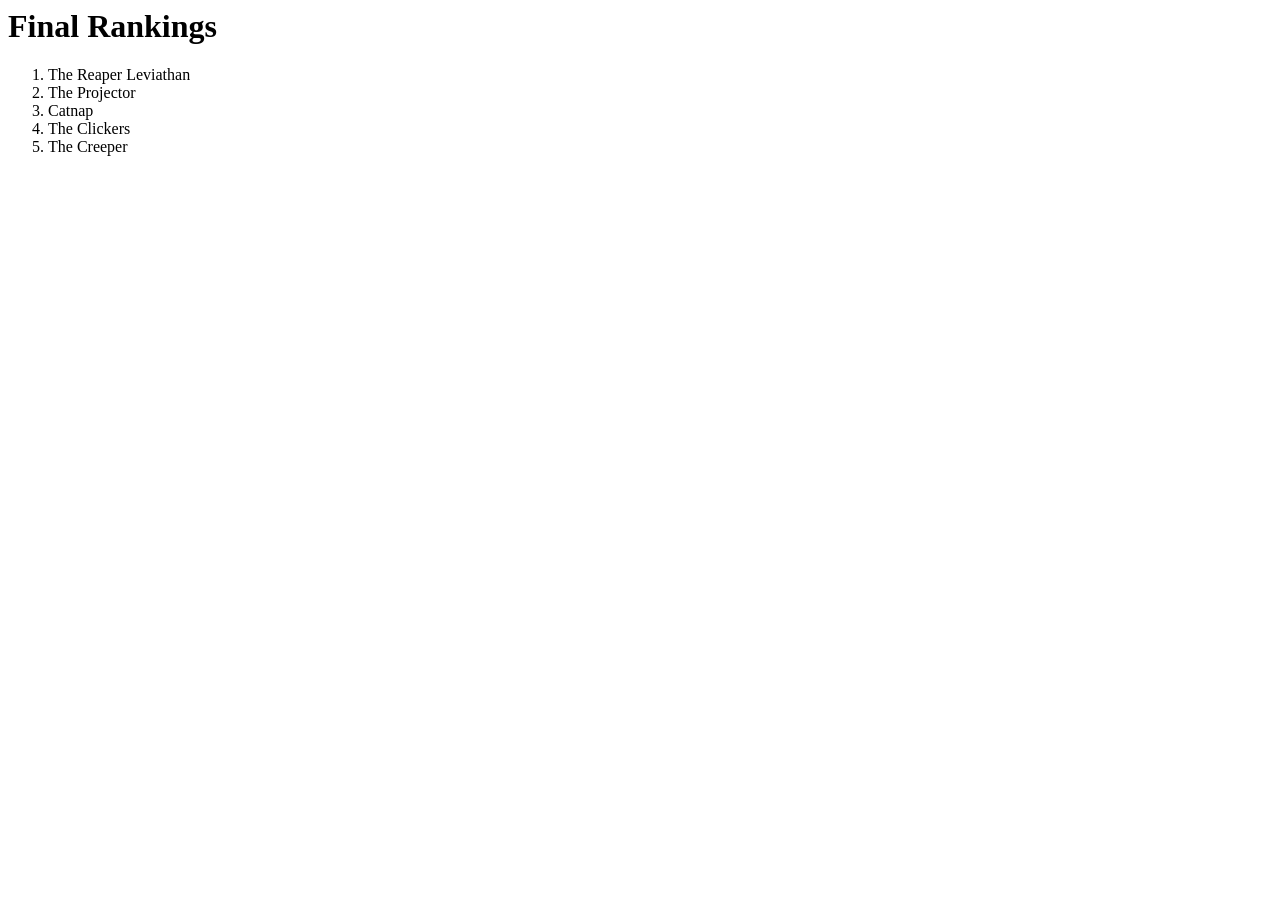
==== finalrankings.html @ 5005eae4 "git commit -m final rankings page" ====
<html lang="en">
<head>
    <meta charset="UTF-8">
    <meta name="viewport" content="width=device-width, initial-scale=1.0">
    <title>Final Rankings</title>
</head>
<body>
    <h1>Final Rankings</h1>
    <ol>
        <li>The Reaper Leviathan</li>
        <li>The Projector</li>
        <li>Catnap</li>
        <li>The Clickers</li>
        <li>The Creeper</li>
    </ol>
</body>
</html>
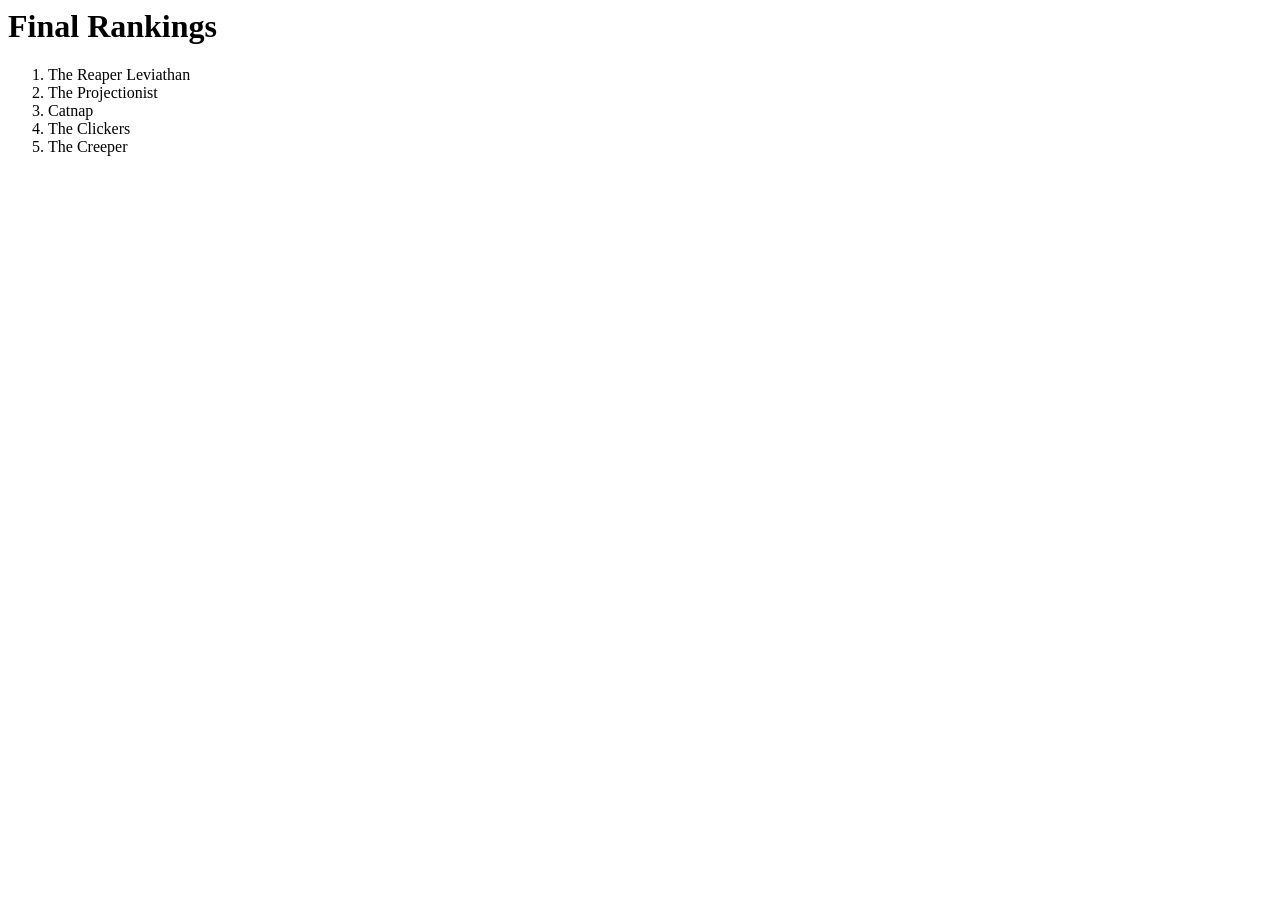
==== commit 3617af68: "git commit -m added image to rank 1" ====
--- a/finalrankings.html
+++ b/finalrankings.html
@@ -8,7 +8,7 @@
     <h1>Final Rankings</h1>
     <ol>
         <li>The Reaper Leviathan</li>
-        <li>The Projector</li>
+        <li>The Projectionist</li>
         <li>Catnap</li>
         <li>The Clickers</li>
         <li>The Creeper</li>
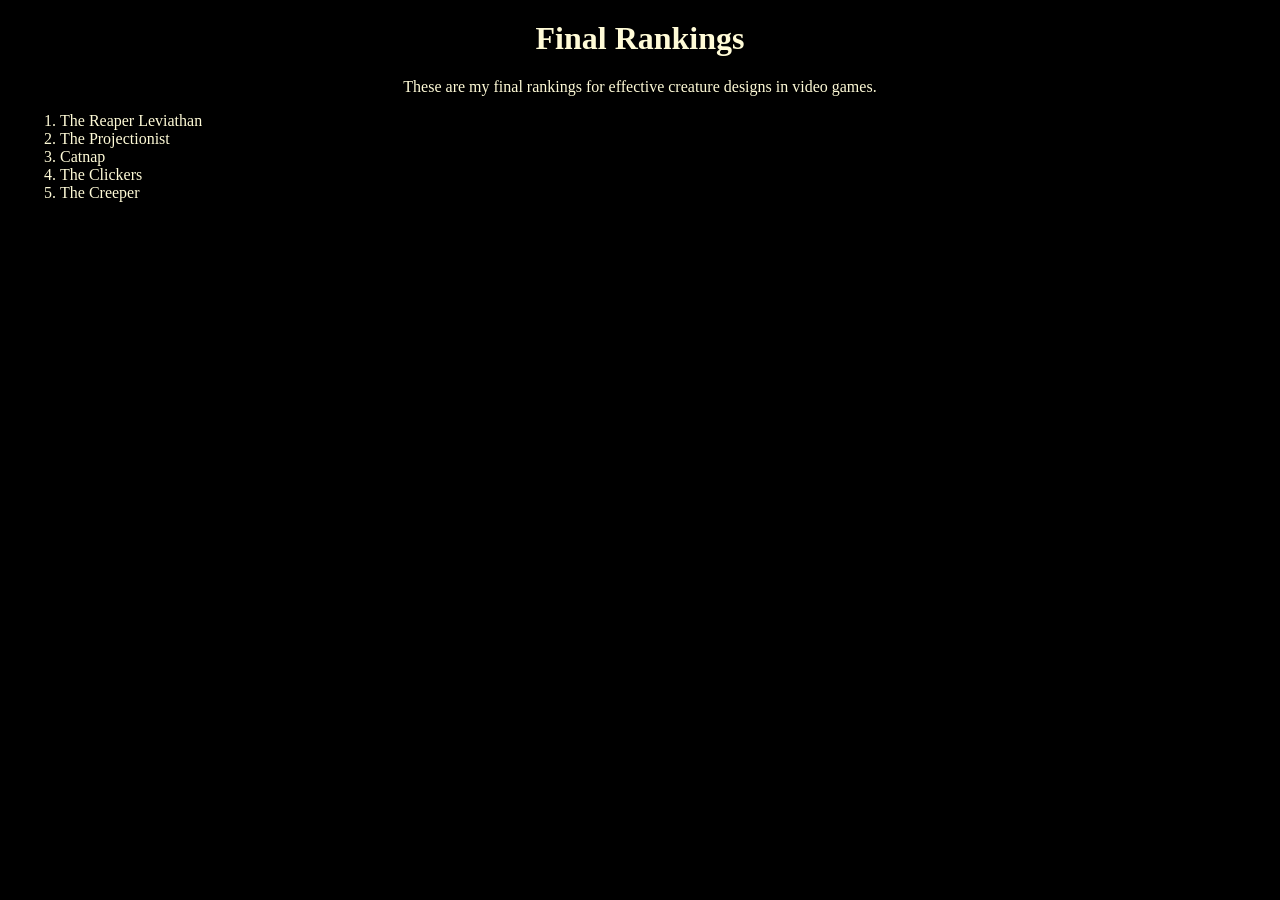
==== commit 5f7f4547: "commit -m final rankings style" ====
--- a/finalrankings.html
+++ b/finalrankings.html
@@ -3,9 +3,11 @@
     <meta charset="UTF-8">
     <meta name="viewport" content="width=device-width, initial-scale=1.0">
     <title>Final Rankings</title>
+    <link rel="stylesheet" href="finalstyling.css">
 </head>
 <body>
     <h1>Final Rankings</h1>
+    <p style="text-align: center;">These are my final rankings for effective creature designs in video games.</p>
     <ol>
         <li>The Reaper Leviathan</li>
         <li>The Projectionist</li>
--- a/finalstyling.css
+++ b/finalstyling.css
@@ -0,0 +1,14 @@
+body {
+    margin: 20px;
+    background: black;
+    color: #FFFBD7;
+}
+h1 {
+    text-align: center;
+}
+h2 {
+    text-align: center;
+}
+ol {
+    column-count:1;  
+}
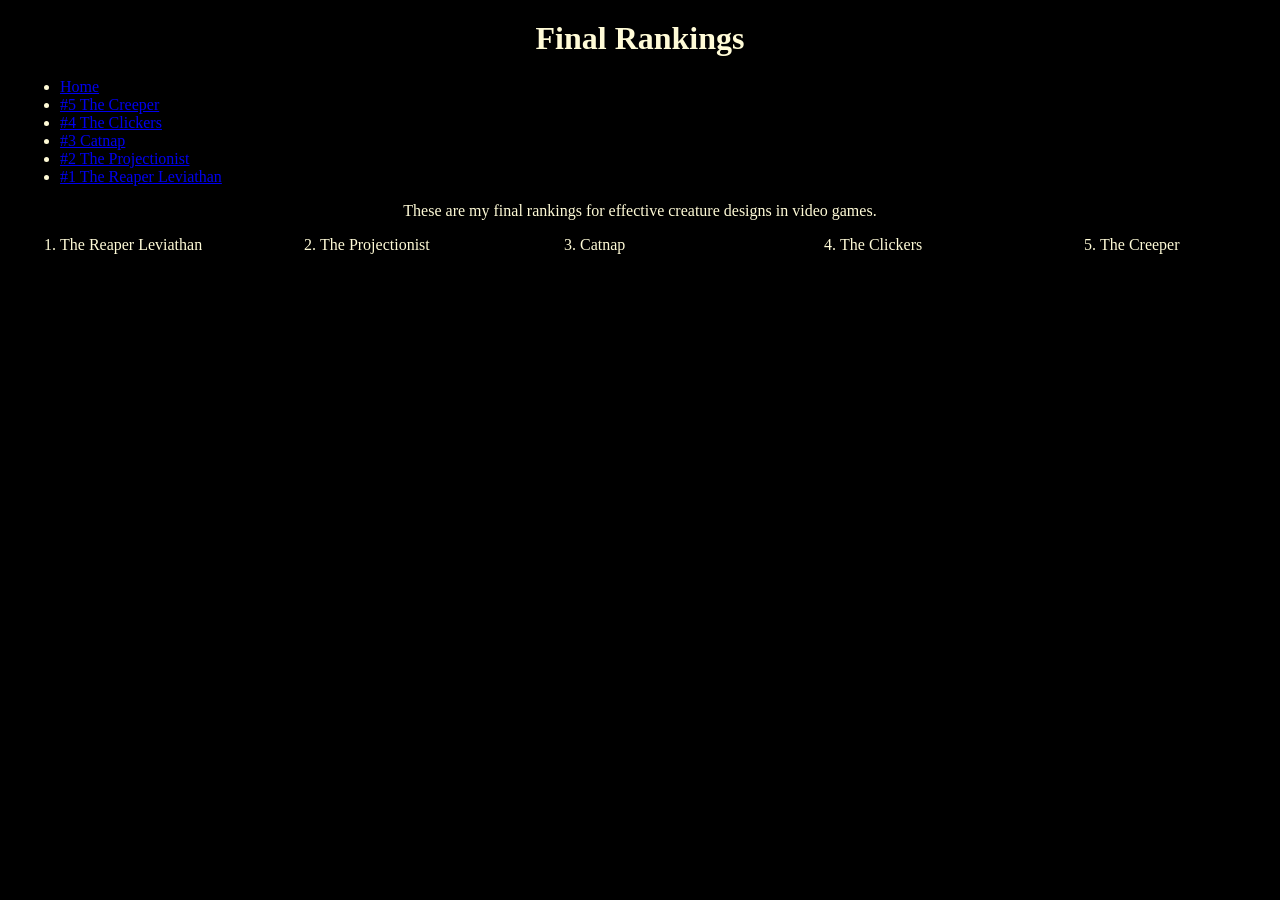
==== commit f7b86513: "commit -m added links to all pages" ====
--- a/finalrankings.html
+++ b/finalrankings.html
@@ -7,6 +7,14 @@
 </head>
 <body>
     <h1>Final Rankings</h1>
+     <ul>
+        <li><a href="/SDEV153-rankings/index.html">Home</a></li>
+        <li><a href="/SDEV153-rankings/item5.html">#5 The Creeper</a></li>
+        <li><a href="/SDEV153-rankings/item4.html">#4 The Clickers</a></li>
+        <li><a href="/SDEV153-rankings/item3.html">#3 Catnap</a></li>
+        <li><a href="/SDEV153-rankings/item2.html">#2 The Projectionist</a></li>
+        <li><a href="/SDEV153-rankings/item1.html">#1 The Reaper Leviathan</a></li>
+    </ul>
     <p style="text-align: center;">These are my final rankings for effective creature designs in video games.</p>
     <ol>
         <li>The Reaper Leviathan</li>
--- a/finalstyling.css
+++ b/finalstyling.css
@@ -10,5 +10,6 @@
     text-align: center;
 }
 ol {
-    column-count:1;  
+    column-count: 5;  
+    column-gap: 100px;
 }
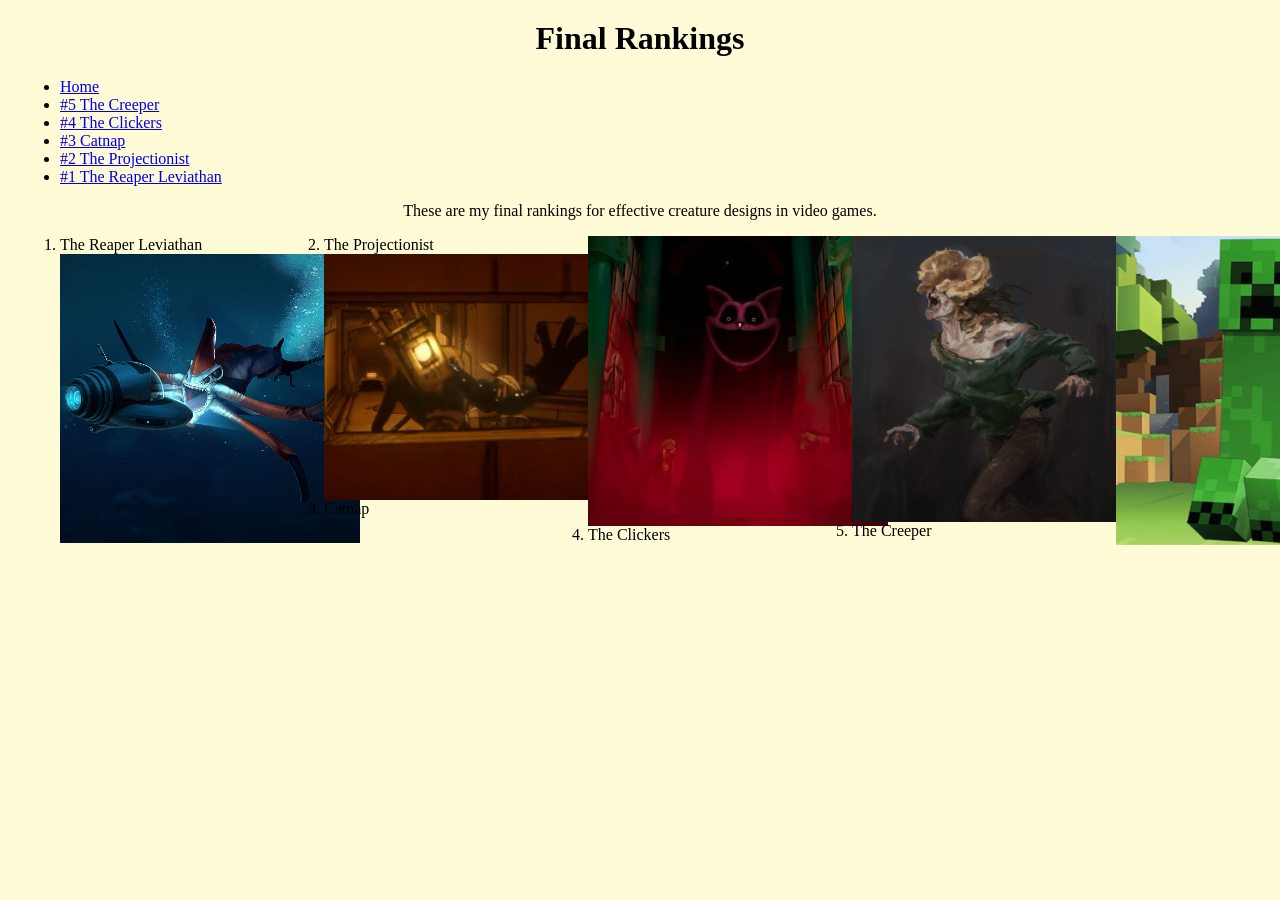
==== commit d081ffbc: "commit -m added more text and images to final rankings" ====
--- a/finalrankings.html
+++ b/finalrankings.html
@@ -18,10 +18,15 @@
     <p style="text-align: center;">These are my final rankings for effective creature designs in video games.</p>
     <ol>
         <li>The Reaper Leviathan</li>
+        <img src="reaperleviathan.png" alt="The Reaper Leviathan" width="300" style="float: below;">
         <li>The Projectionist</li>
+        <img src="theprojectionist.png" alt="The Projectionist" width="300" style="float: below;">
         <li>Catnap</li>
+        <img src="catnap.png" alt="Catnap" width="300" style="float: below;">
         <li>The Clickers</li>
+        <img src="theclickers.png" alt="The Clicker" width="300" style="float: below;">
         <li>The Creeper</li>
+        <img src="thecreeper.png" alt="The Creeper" width="300" style="float: below;">
     </ol>
 </body>
 </html>
--- a/finalstyling.css
+++ b/finalstyling.css
@@ -1,7 +1,6 @@
 body {
     margin: 20px;
-    background: black;
-    color: #FFFBD7;
+    background: #FFFBD7;
 }
 h1 {
     text-align: center;
@@ -11,5 +10,5 @@
 }
 ol {
     column-count: 5;  
-    column-gap: 100px;
+    column-gap: 10%;
 }
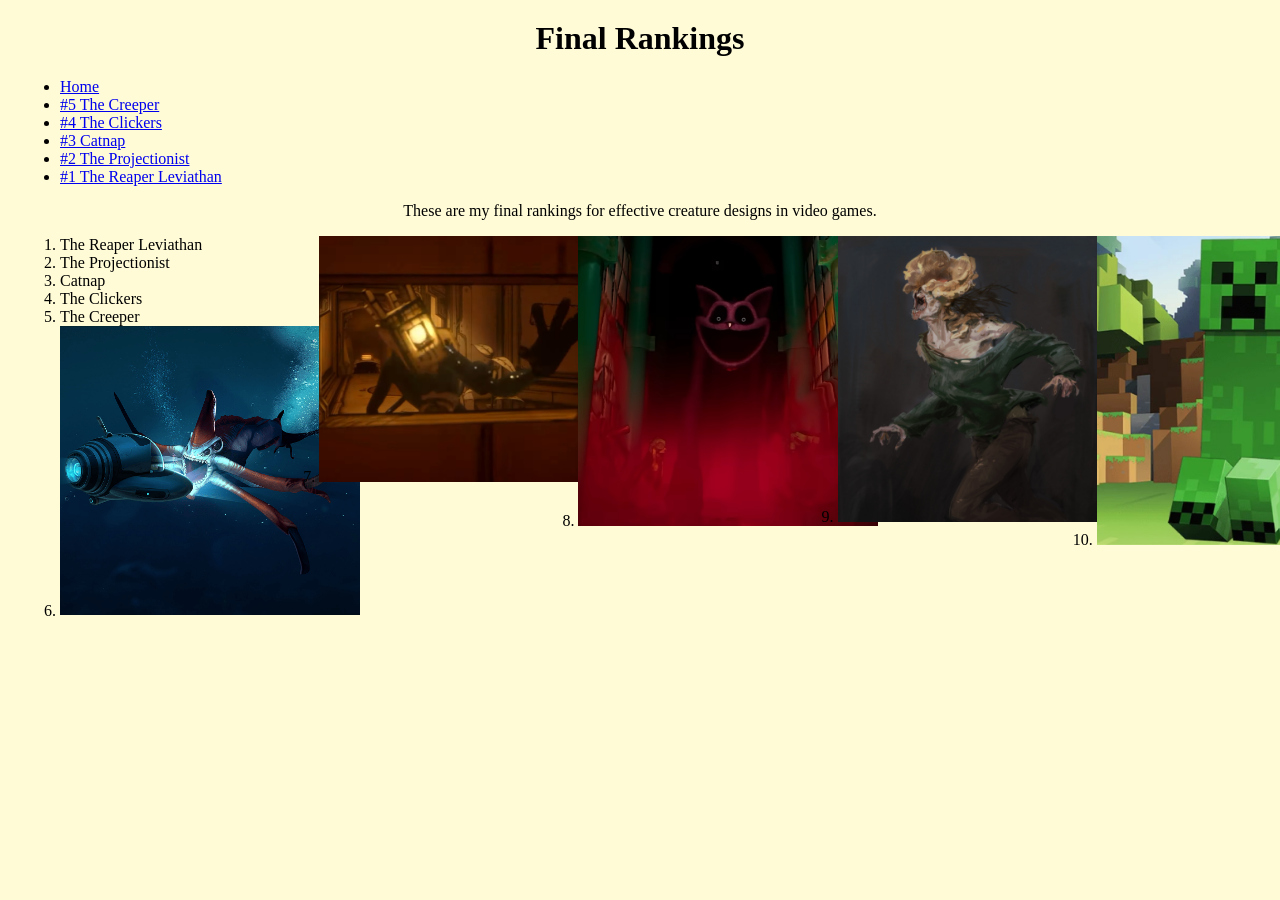
==== commit 77aceb25: "commit -m updated final rankings" ====
--- a/finalrankings.html
+++ b/finalrankings.html
@@ -18,15 +18,15 @@
     <p style="text-align: center;">These are my final rankings for effective creature designs in video games.</p>
     <ol>
         <li>The Reaper Leviathan</li>
-        <img src="reaperleviathan.png" alt="The Reaper Leviathan" width="300" style="float: below;">
         <li>The Projectionist</li>
-        <img src="theprojectionist.png" alt="The Projectionist" width="300" style="float: below;">
         <li>Catnap</li>
-        <img src="catnap.png" alt="Catnap" width="300" style="float: below;">
         <li>The Clickers</li>
-        <img src="theclickers.png" alt="The Clicker" width="300" style="float: below;">
         <li>The Creeper</li>
-        <img src="thecreeper.png" alt="The Creeper" width="300" style="float: below;">
+        <li><img src="reaperleviathan.png" alt="The Reaper Leviathan" width="300"></li>
+        <li><img src="theprojectionist.png" alt="The Projectionist" width="300"></li>
+        <li><img src="catnap.png" alt="Catnap" width="300"></li>
+        <li><img src="theclickers.png" alt="The Clicker" width="300"></li>
+        <li><img src="thecreeper.png" alt="The Creeper" width="300"></li>
     </ol>
 </body>
 </html>
--- a/finalstyling.css
+++ b/finalstyling.css
@@ -10,5 +10,5 @@
 }
 ol {
     column-count: 5;  
-    column-gap: 10%;
+    column-gap: 8%;
 }
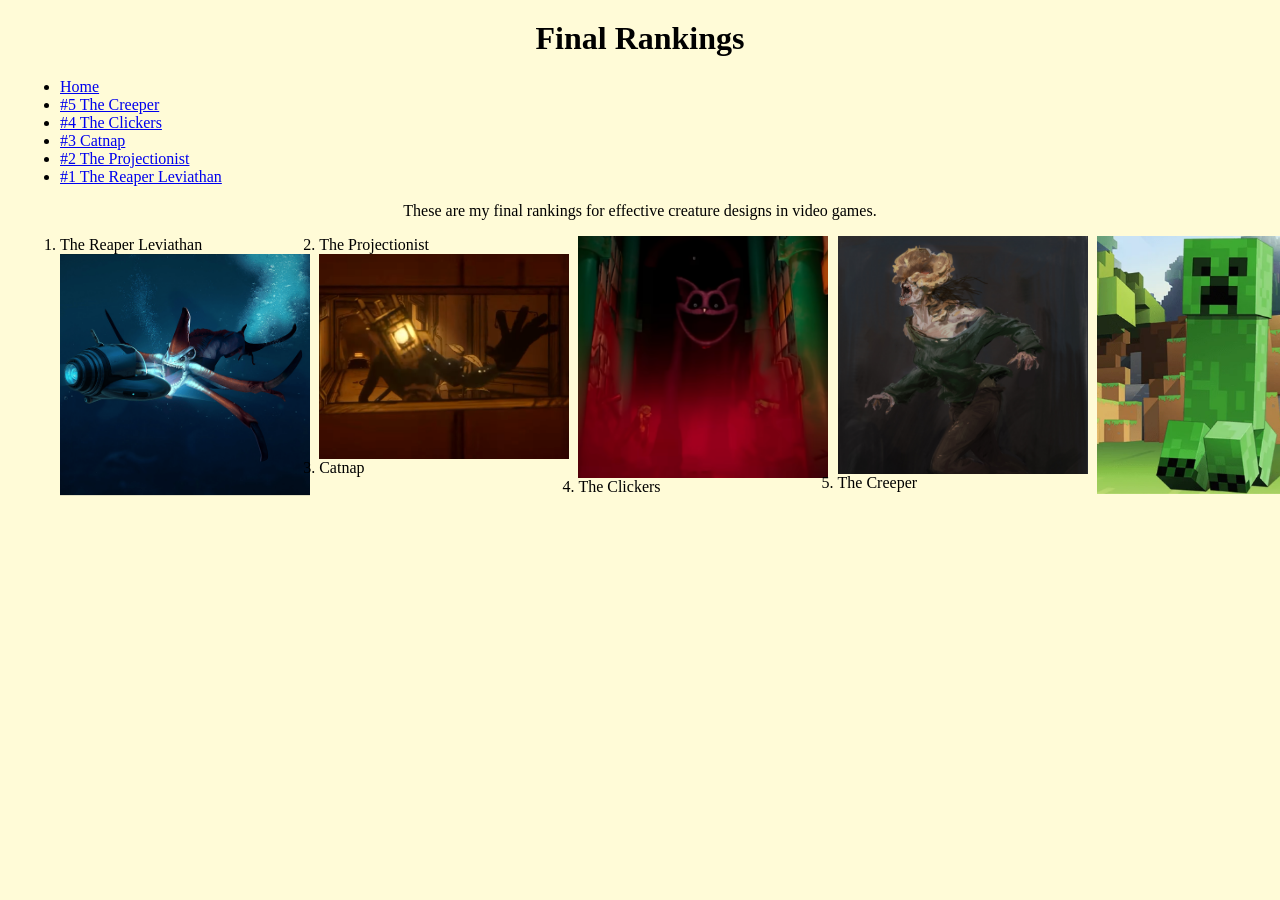
==== commit 9ac4dce6: "commit -m final rankings" ====
--- a/finalrankings.html
+++ b/finalrankings.html
@@ -18,15 +18,15 @@
     <p style="text-align: center;">These are my final rankings for effective creature designs in video games.</p>
     <ol>
         <li>The Reaper Leviathan</li>
+        <img src="reaperleviathan.png" alt="The Reaper Leviathan" width="250" style="float: below;">
         <li>The Projectionist</li>
+        <img src="theprojectionist.png" alt="The Projectionist" width="250" style="float: below;">
         <li>Catnap</li>
+        <img src="catnap.png" alt="Catnap" width="250" style="float: below;">
         <li>The Clickers</li>
+        <img src="theclickers.png" alt="The Clickers" width="250" style="float: below;">
         <li>The Creeper</li>
-        <li><img src="reaperleviathan.png" alt="The Reaper Leviathan" width="300"></li>
-        <li><img src="theprojectionist.png" alt="The Projectionist" width="300"></li>
-        <li><img src="catnap.png" alt="Catnap" width="300"></li>
-        <li><img src="theclickers.png" alt="The Clicker" width="300"></li>
-        <li><img src="thecreeper.png" alt="The Creeper" width="300"></li>
+        <img src="thecreeper.png" alt="The Creeper" width="250" style="float: below;">
     </ol>
 </body>
 </html>
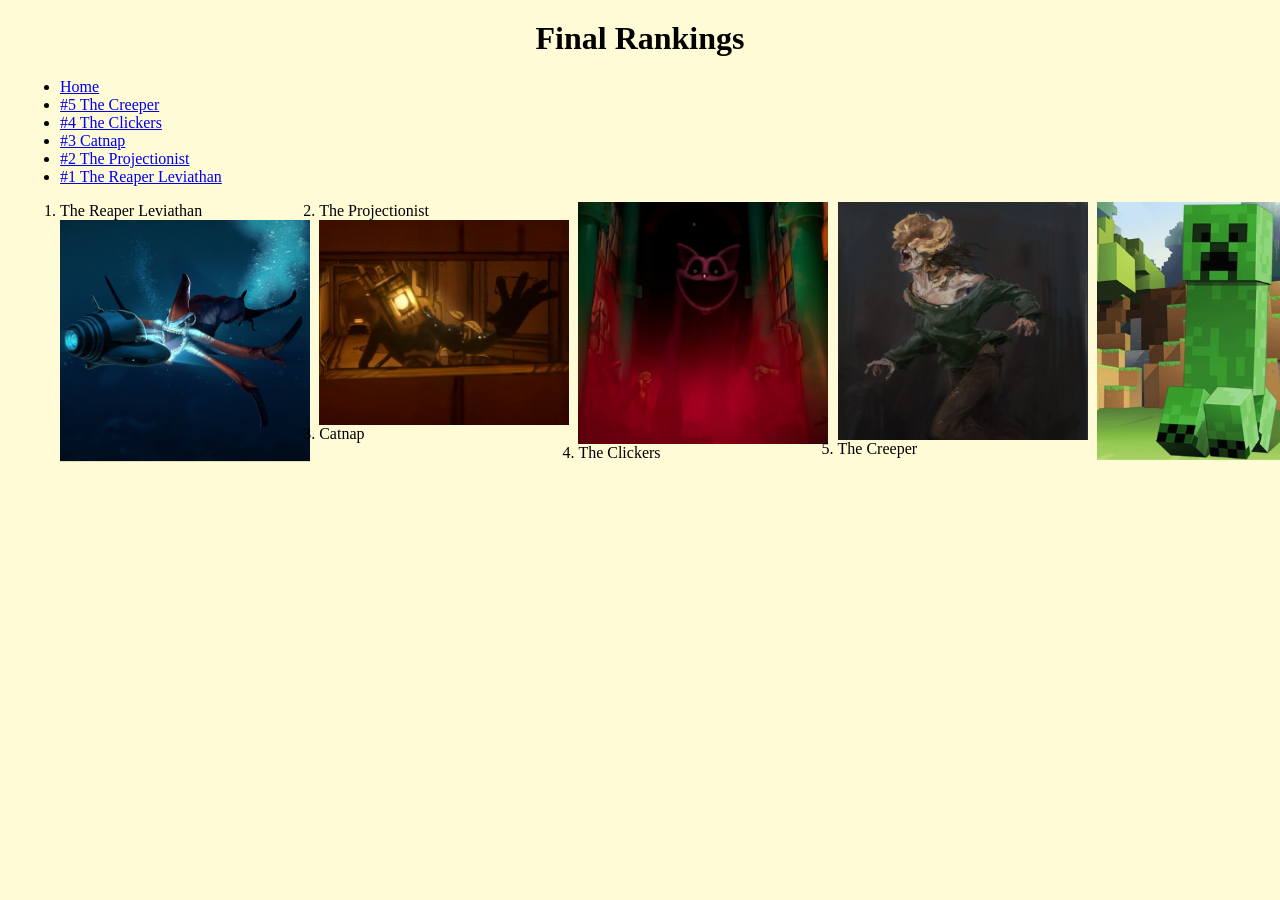
==== commit 051b17af: "commit -m index page and final rankings page edits" ====
--- a/finalrankings.html
+++ b/finalrankings.html
@@ -15,7 +15,6 @@
         <li><a href="/SDEV153-rankings/item2.html">#2 The Projectionist</a></li>
         <li><a href="/SDEV153-rankings/item1.html">#1 The Reaper Leviathan</a></li>
     </ul>
-    <p style="text-align: center;">These are my final rankings for effective creature designs in video games.</p>
     <ol>
         <li>The Reaper Leviathan</li>
         <img src="reaperleviathan.png" alt="The Reaper Leviathan" width="250" style="float: below;">
